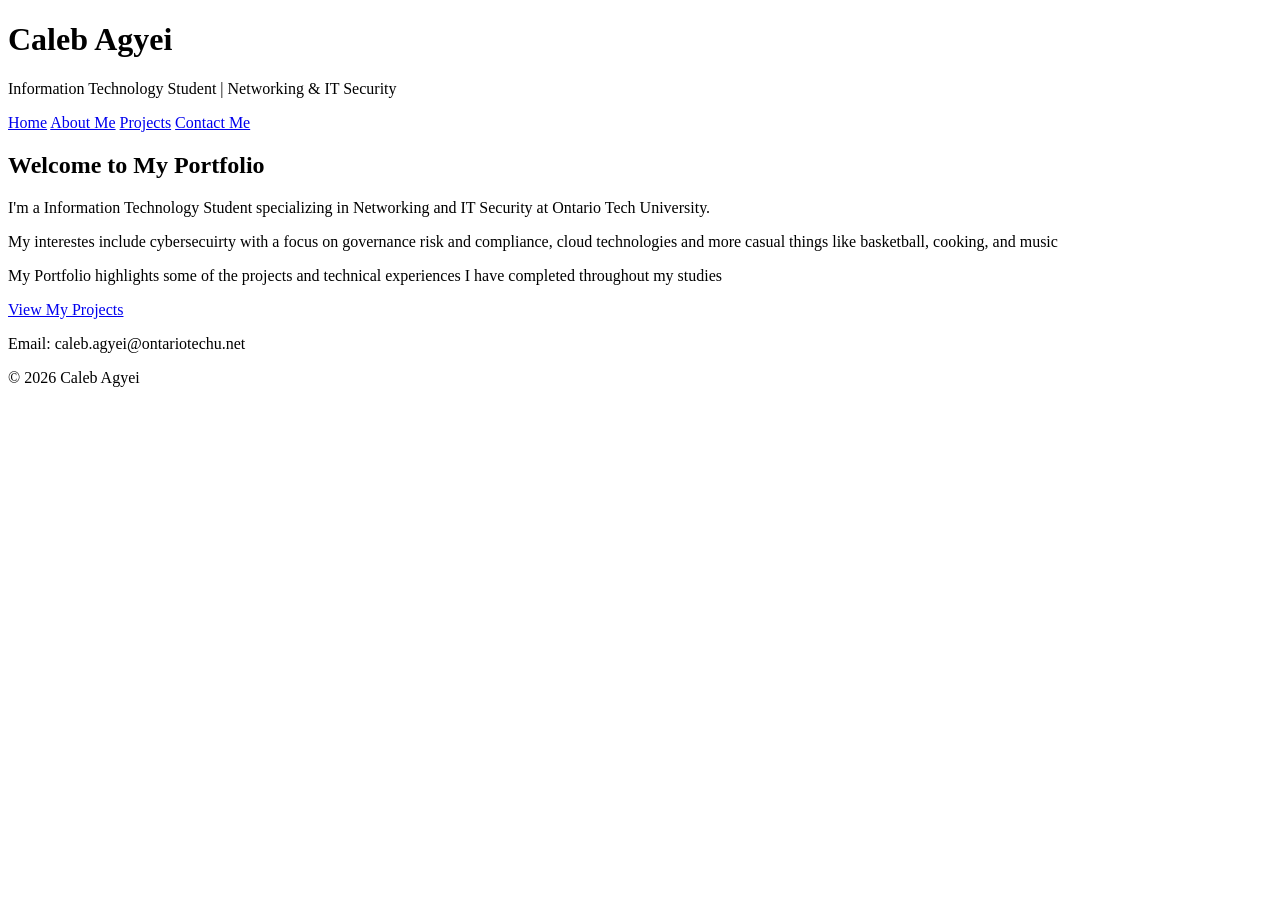
==== index.html @ 11f9559a "Index.html with Header Body and Footer" ====
<!DOCTYPE html>

<html lang="en">
    <head>
        <meta charset="UTF-8">
        <!-- Makes the website adjust properly to different screen sizes-->
        <meta name="viewport" content="width=device-width, intial-scale=1.0">

        <title> Caleb Agyei | Portfolio </title>

        <!--Computer stylesheet for screens 960px and larger-->
        <link rel="stylesheet" href="css/computer.css"
            media="only screen and (min-width: 960px)">

        <!--Tablet stylesheet for screens between 481px and 959px-->
         <link rel="stylesheet" href="css/tablet.css"
                media="only screen and (min-width: 481px) and (max-width: 959px)">


        <!--Mobile stylesheet for screens 480px and smaller-->
        <link rel="stylesheet" href="css/mobile.css"
            media="only screen and (max-width: 480px)">
    </head>


    <body>
        
        <header>
            <h1>Caleb Agyei</h1>
            <p>Information Technology Student | Networking & IT Security</p>
        
        <!-- Navagation links to the four portfolio pages-->
        <nav>
            <a href="index.html">Home</a>
            <a href="about.html">About Me</a>
            <a href="projects.html">Projects</a>
            <a href="contact.html">Contact Me</a>
        </nav>
        </header>


<!-- Main Page -->
 <main>
    <section>
        <h2> Welcome to My Portfolio</h2>

             <p>
                I'm a Information Technology Student specializing in 
                Networking and IT Security at Ontario Tech University.
            </p>
            
            <p> 
                My interestes include cybersecuirty with a focus on governance risk and compliance, 
                cloud technologies and more casual things like basketball, cooking, and music
            </p>

            <p>My Portfolio highlights some of the projects and technical experiences 
                I have completed throughout my studies
            </p>

            <p>
                <a href="projects.html">View My Projects</a> 
            </p>

    </section>
</main>

<!--Footer of my Portfolio Containing Contact Information and copyright-->
<footer>
    <p> Email: caleb.agyei@ontariotechu.net</p>
    <p>&copy; 2026 Caleb Agyei</p>
</footer>

    </body>
</html>
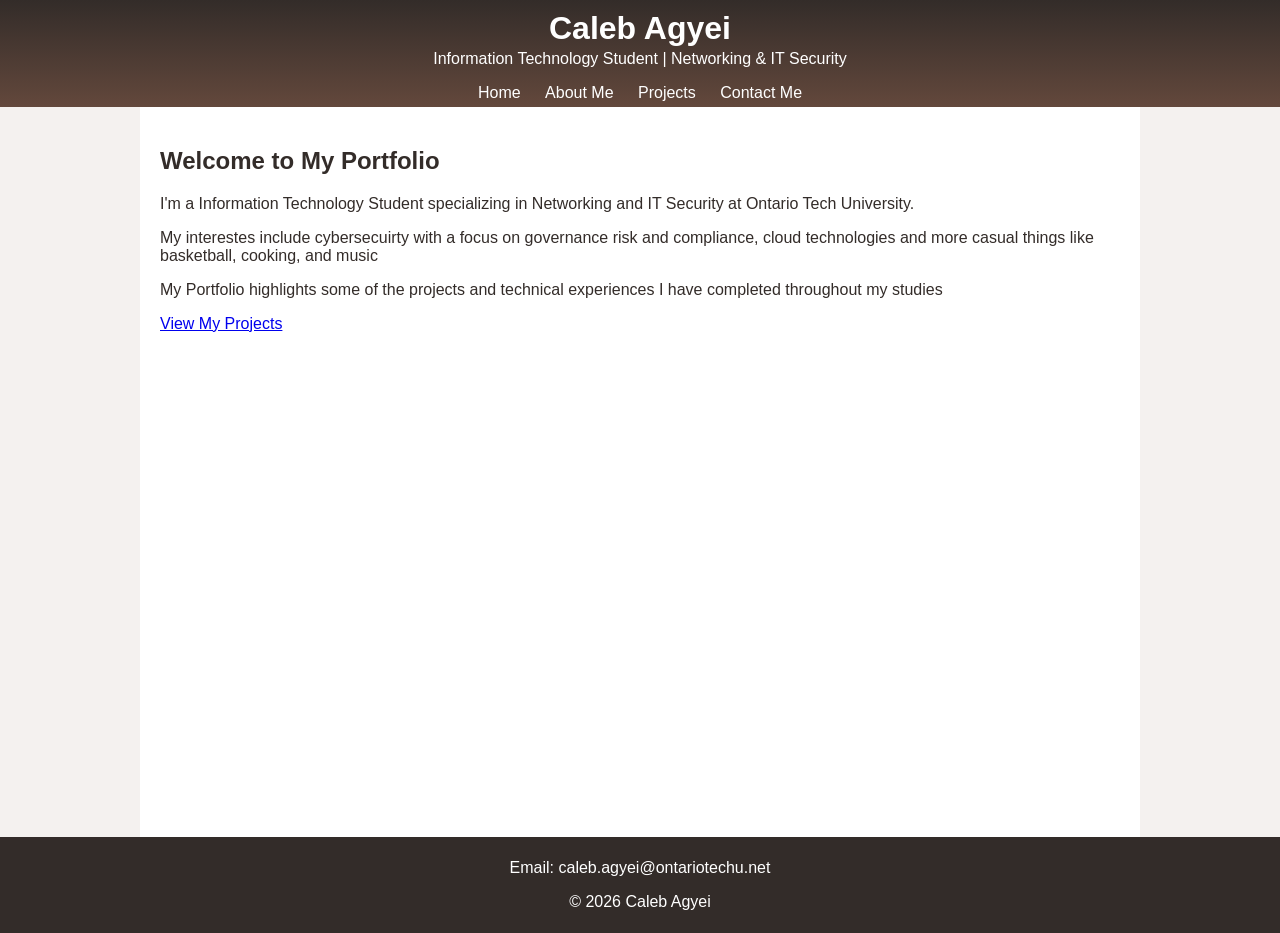
==== commit 7cee5496: "Updates to about" ====
--- a/index.html
+++ b/index.html
@@ -41,7 +41,7 @@
 
 <!-- Main Page -->
  <main>
-    <section>
+    <section id="welcome">
         <h2> Welcome to My Portfolio</h2>
 
              <p>
--- a/css/computer.css
+++ b/css/computer.css
@@ -0,0 +1,81 @@
+@charset "UTF-8";
+
+*{
+    box-sizing: border-box;
+}
+
+body {
+    margin: 0;
+    font-family: Arial, sans-serif;
+        background-color: #F4F1EF;
+    color: #332C29;
+}
+
+main{
+    width: 80%;
+    max-width: 1000px;
+
+    margin-left: auto;
+    margin-right: auto;
+
+    padding: 20px;
+    background-color: #FFFFFF;
+    /* Keeps the main area tall enough so the footer stays near the bottom */
+    min-height: calc(100vh - 170px);
+}
+
+header {
+    color:white;
+    padding: 5px;
+    text-align: center;
+
+    /*The use of linear Gradients with list of colours from my Adobe colour scheme*/
+    background: linear-gradient(
+        to bottom,
+        #332C29,
+        #63483C
+    );
+    
+}
+
+    header h1 {
+    margin-top: 5px;
+    margin-bottom: 3px;
+}
+
+header p {
+    margin-top: 1px;
+}
+
+nav {
+    margin-top: 10px;
+}
+
+/* Removes the default underline and spaces out the navigation links */
+header nav a {
+    color: white;
+
+    margin-left: 10px;
+    margin-right: 10px;
+
+    text-decoration: none;
+}
+
+/* Gives the user visual feedback when hovering over a link */
+nav a:hover {
+    color: #FC4D00;
+}
+
+
+footer {
+    background-color: #332C29;
+    color: white;
+
+    text-align: center;
+    padding: 6px;
+
+    /* Keeps the footer underneath floated project boxes */
+    clear: both;
+
+
+}
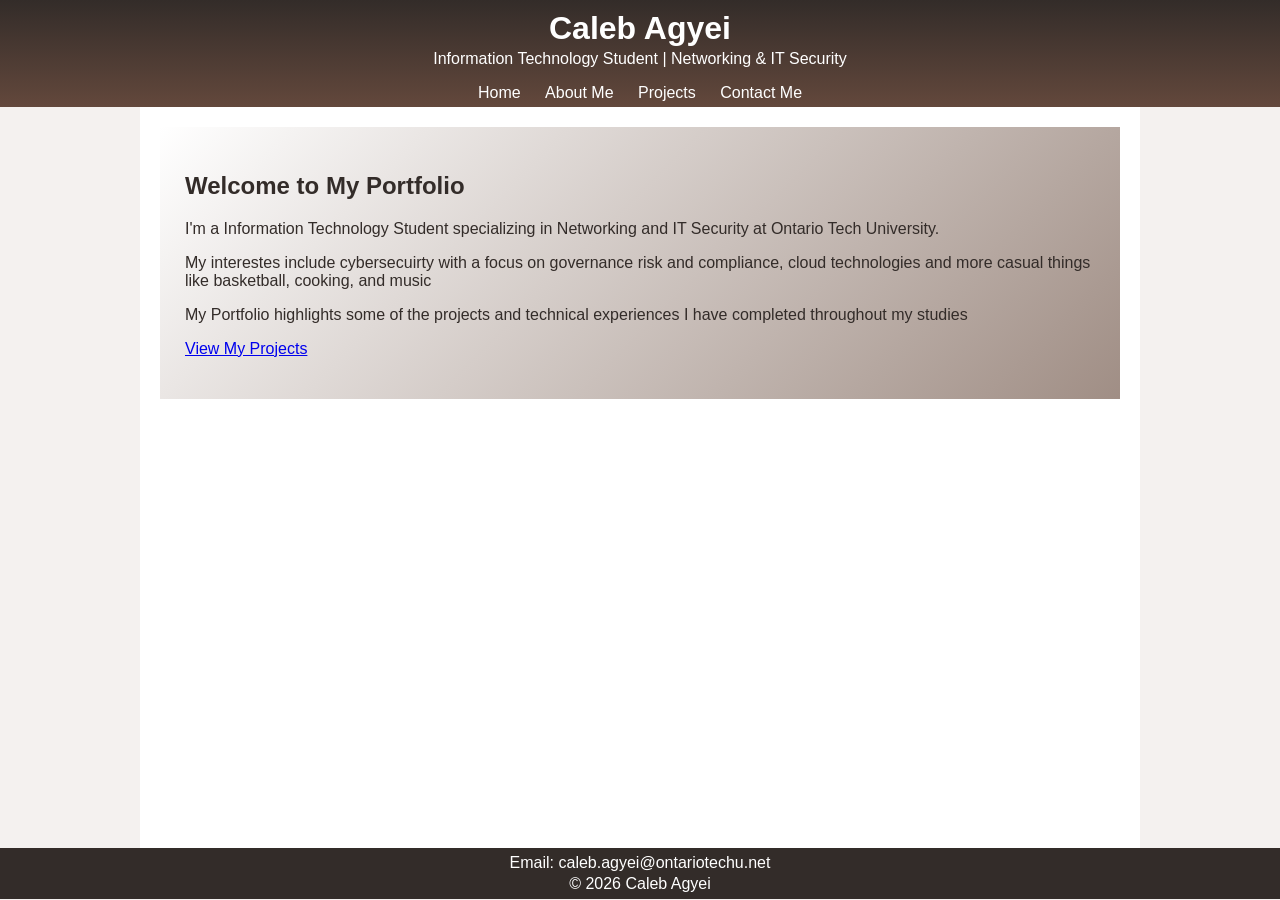
==== commit 9f437893: "Updates to my portfolio Updates to my portfolio" ====
--- a/index.html
+++ b/index.html
@@ -20,6 +20,7 @@
         <!--Mobile stylesheet for screens 480px and smaller-->
         <link rel="stylesheet" href="css/mobile.css"
             media="only screen and (max-width: 480px)">
+            
     </head>
 
 
--- a/css/computer.css
+++ b/css/computer.css
@@ -21,7 +21,10 @@
     padding: 20px;
     background-color: #FFFFFF;
     /* Keeps the main area tall enough so the footer stays near the bottom */
-    min-height: calc(100vh - 170px);
+    min-height: calc(100vh - 159px);
+
+    /* Makes the main section expand around floated project cards */
+    overflow: auto;
 }
 
 header {
@@ -66,16 +69,104 @@
     color: #FC4D00;
 }
 
+/* ==================================
+   HOME PAGE
+   ================================== */
+#welcome {
+    padding: 25px;
+
+    /* Angled gradient used for the welcome section */
+    background: linear-gradient(
+        135deg,
+        #FFFFFF,
+        #a08e85
+    );
+}
 
 footer {
     background-color: #332C29;
     color: white;
 
     text-align: center;
-    padding: 6px;
+    padding: 3px;
 
     /* Keeps the footer underneath floated project boxes */
     clear: both;
+}
 
+/* Reduces the default spacing around the footer paragraphs */
+footer p {
+    margin: 3px;
+}
 
+/* ==================================
+   ABOUT PAGE
+   ================================== */
+
+   /* Controls the size of my profile image on computer screens*/
+   #about-photo {
+    width: 220px;
+    height: auto;
+
+    margin-top: 10px;
+    margin-bottom: 20px;
+
+    border-radius: 8px;
+
+   }
+
+   /*Keeps the introduction video at reasonable size*/
+   video
+    {
+    width: 250px;
+    max-width: 100%;
+    height: auto;
+
+    margin-top: 10px;
+    margin-bottom: 20px;    
+
+    border-radius: 8px;
 }
+
+    /* ==================================
+   PROJECTS PAGE
+   ================================== */
+/* Keeps the floated project cards inside the Projects section */
+#projects {
+    overflow: auto;
+}
+
+/* Styles each project as a separate card */
+.project {
+    width: 46%;
+    float: left;
+
+    margin: 2%;
+    padding: 20px;
+
+    background-color: #FFFFFF;
+
+    border: 1px solid #96573C;
+    border-radius: 8px;
+
+    /* Keeps project cards more even when descriptions have different lengths */
+    min-height: 310px;
+}
+
+/* Gives each project title more separation from the description */
+.project h3 {
+    color: #63483C;
+
+    border-bottom: 1px solid #C95928;
+    padding-bottom: 10px;
+}
+
+/* Makes project images fit inside their project card */
+.project img {
+    width: 100%;
+    height: auto;
+
+    margin-bottom: 10px;
+
+    border-radius: 6px;
+}
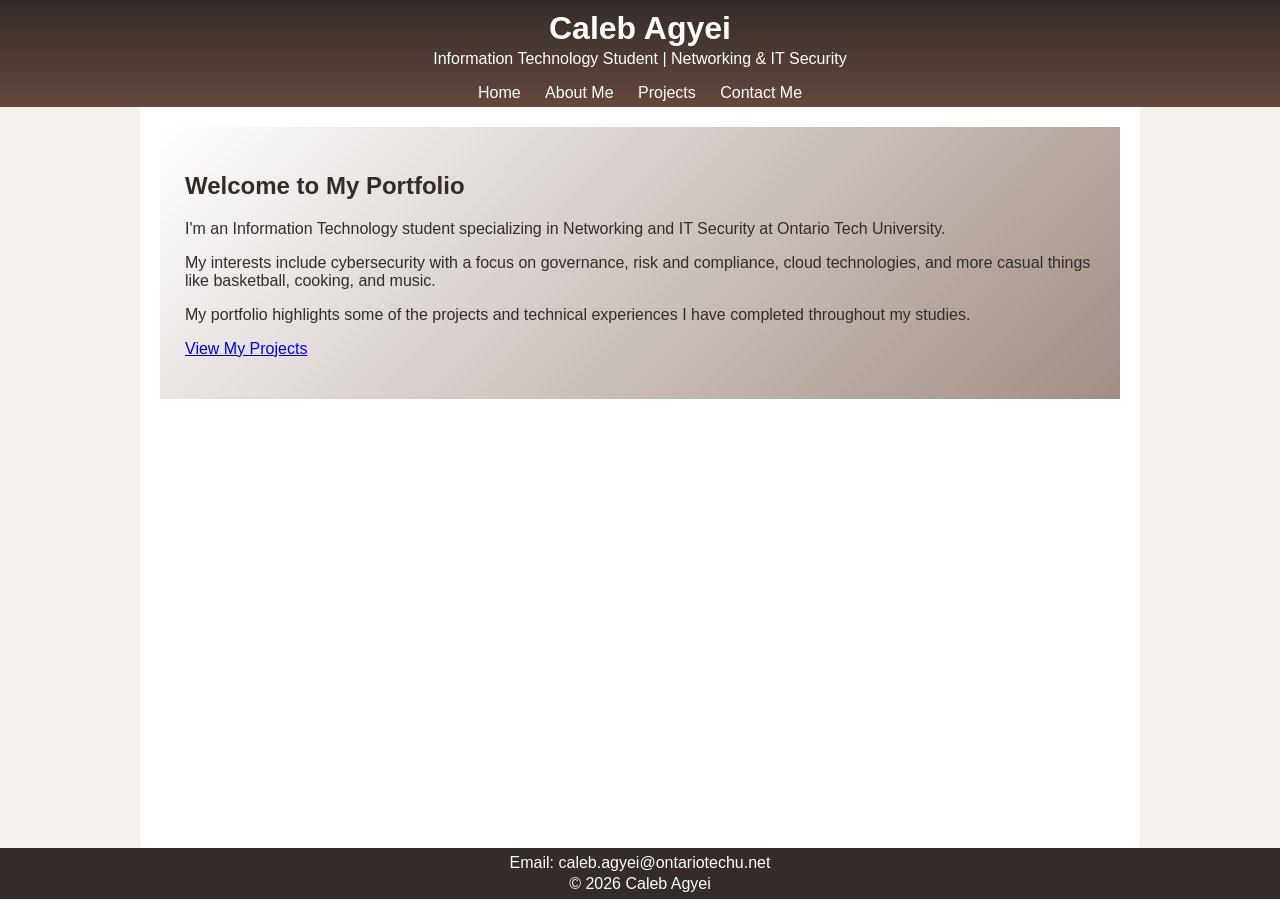
==== commit 57001153: "Complete portfolio pages and responsive styling" ====
--- a/index.html
+++ b/index.html
@@ -1,76 +1,94 @@
 <!DOCTYPE html>
 
 <html lang="en">
-    <head>
-        <meta charset="UTF-8">
-        <!-- Makes the website adjust properly to different screen sizes-->
-        <meta name="viewport" content="width=device-width, intial-scale=1.0">
 
-        <title> Caleb Agyei | Portfolio </title>
+<head>
 
-        <!--Computer stylesheet for screens 960px and larger-->
-        <link rel="stylesheet" href="css/computer.css"
-            media="only screen and (min-width: 960px)">
+    <meta charset="UTF-8">
 
-        <!--Tablet stylesheet for screens between 481px and 959px-->
-         <link rel="stylesheet" href="css/tablet.css"
-                media="only screen and (min-width: 481px) and (max-width: 959px)">
+    <!-- Makes the website adjust properly to different screen sizes -->
+    <meta name="viewport" content="width=device-width, initial-scale=1.0">
 
+    <!-- Text shown on the browser tab -->
+    <title>Caleb Agyei | Portfolio</title>
 
-        <!--Mobile stylesheet for screens 480px and smaller-->
-        <link rel="stylesheet" href="css/mobile.css"
-            media="only screen and (max-width: 480px)">
-            
-    </head>
+    <!-- Computer stylesheet for screens 960px and larger -->
+    <link rel="stylesheet" href="css/computer.css"
+          media="only screen and (min-width: 960px)">
 
+    <!-- Tablet stylesheet for screens between 481px and 959px -->
+    <link rel="stylesheet" href="css/tablet.css"
+          media="only screen and (min-width: 481px) and (max-width: 959px)">
 
-    <body>
-        
-        <header>
-            <h1>Caleb Agyei</h1>
-            <p>Information Technology Student | Networking & IT Security</p>
-        
-        <!-- Navagation links to the four portfolio pages-->
+    <!-- Mobile stylesheet for screens 480px and smaller -->
+    <link rel="stylesheet" href="css/mobile.css"
+          media="only screen and (max-width: 480px)">
+
+</head>
+
+<body>
+
+    <!-- Header contains my name, program information, and site navigation -->
+    <header>
+
+        <h1>Caleb Agyei</h1>
+
+        <p>Information Technology Student | Networking & IT Security</p>
+
+        <!-- Navigation links to the four portfolio pages -->
         <nav>
             <a href="index.html">Home</a>
             <a href="about.html">About Me</a>
             <a href="projects.html">Projects</a>
             <a href="contact.html">Contact Me</a>
         </nav>
-        </header>
+
+    </header>
 
 
-<!-- Main Page -->
- <main>
-    <section id="welcome">
-        <h2> Welcome to My Portfolio</h2>
+    <!-- Main content for the Home page -->
+    <main>
 
-             <p>
-                I'm a Information Technology Student specializing in 
+        <!-- Welcome section introduces the purpose of the portfolio -->
+        <section id="welcome">
+
+            <h2>Welcome to My Portfolio</h2>
+
+            <p>
+                I'm an Information Technology student specializing in
                 Networking and IT Security at Ontario Tech University.
-            </p>
-            
-            <p> 
-                My interestes include cybersecuirty with a focus on governance risk and compliance, 
-                cloud technologies and more casual things like basketball, cooking, and music
-            </p>
-
-            <p>My Portfolio highlights some of the projects and technical experiences 
-                I have completed throughout my studies
             </p>
 
             <p>
-                <a href="projects.html">View My Projects</a> 
+                My interests include cybersecurity with a focus on governance,
+                risk and compliance, cloud technologies, and more casual things
+                like basketball, cooking, and music.
             </p>
 
-    </section>
-</main>
+            <p>
+                My portfolio highlights some of the projects and technical
+                experiences I have completed throughout my studies.
+            </p>
 
-<!--Footer of my Portfolio Containing Contact Information and copyright-->
-<footer>
-    <p> Email: caleb.agyei@ontariotechu.net</p>
-    <p>&copy; 2026 Caleb Agyei</p>
-</footer>
+            <!-- Provides a direct link to the Projects page -->
+            <p>
+                <a href="projects.html">View My Projects</a>
+            </p>
 
-    </body>
+        </section>
+
+    </main>
+
+
+    <!-- Footer contains contact information and copyright -->
+    <footer>
+
+        <p>Email: caleb.agyei@ontariotechu.net</p>
+
+        <p>&copy; 2026 Caleb Agyei</p>
+
+    </footer>
+
+</body>
+
 </html>
--- a/css/computer.css
+++ b/css/computer.css
@@ -1,17 +1,20 @@
 @charset "UTF-8";
 
-*{
+/* Applies border-box sizing so padding and borders stay inside set widths */
+* {
     box-sizing: border-box;
 }
 
+/* Sets the main font, text colour, and page background */
 body {
     margin: 0;
     font-family: Arial, sans-serif;
-        background-color: #F4F1EF;
+    background-color: #F4F1EF;
     color: #332C29;
 }
 
-main{
+/* Centers the main content and keeps it readable on larger screens */
+main {
     width: 80%;
     max-width: 1000px;
 
@@ -20,28 +23,32 @@
 
     padding: 20px;
     background-color: #FFFFFF;
-    /* Keeps the main area tall enough so the footer stays near the bottom */
+
+    /* Keeps shorter pages tall enough so the footer stays near the bottom */
     min-height: calc(100vh - 159px);
 
-    /* Makes the main section expand around floated project cards */
+    /* Allows the main section to expand around floated project cards */
     overflow: auto;
 }
 
+/* ==================================
+   HEADER AND NAVIGATION
+   ================================== */
+
+/* Uses colours from my Adobe colour scheme in a vertical linear gradient */
 header {
-    color:white;
+    color: white;
     padding: 5px;
     text-align: center;
 
-    /*The use of linear Gradients with list of colours from my Adobe colour scheme*/
     background: linear-gradient(
         to bottom,
         #332C29,
         #63483C
     );
-    
-}
-
-    header h1 {
+}
+
+header h1 {
     margin-top: 5px;
     margin-bottom: 3px;
 }
@@ -64,18 +71,20 @@
     text-decoration: none;
 }
 
-/* Gives the user visual feedback when hovering over a link */
+/* Gives the user visual feedback when hovering over a navigation link */
 nav a:hover {
     color: #FC4D00;
 }
 
+
 /* ==================================
    HOME PAGE
    ================================== */
+
+/* Uses an angled gradient to visually separate the welcome section */
 #welcome {
     padding: 25px;
 
-    /* Angled gradient used for the welcome section */
     background: linear-gradient(
         135deg,
         #FFFFFF,
@@ -83,6 +92,148 @@
     );
 }
 
+
+/* ==================================
+   ABOUT PAGE
+   ================================== */
+
+/* Places the profile photo on the left side of the page */
+#about-photo {
+    width: 220px;
+    height: 320px;
+
+    float: left;
+
+    /* Fills the image area without stretching the photo */
+    object-fit: cover;
+
+    margin-top: 10px;
+    margin-bottom: 20px;
+
+    border-radius: 8px;
+}
+
+/* Places the introduction video on the right at the same size as the photo */
+#about-video {
+    width: 220px;
+    height: 320px;
+
+    float: right;
+
+    /* Displays the full portrait video without cropping it */
+    object-fit: contain;
+
+    margin-top: 10px;
+    margin-bottom: 20px;
+
+    border-radius: 8px;
+}
+
+/* Prevents the portrait video from being cropped when viewed fullscreen */
+#about-video:fullscreen {
+    width: 100%;
+    height: 100%;
+
+    object-fit: contain;
+    background-color: black;
+}
+
+/* Keeps the biography text underneath the photo and video */
+#about-text {
+    clear: both;
+}
+
+
+/* ==================================
+   PROJECTS PAGE
+   ================================== */
+
+/* Creates project cards and places two cards beside each other on desktop */
+.project {
+    width: 46%;
+    float: left;
+
+    margin: 2%;
+    padding: 20px;
+
+    background-color: #FFFFFF;
+
+    border: 1px solid #96573C;
+    border-radius: 8px;
+
+    /* Keeps project cards a more consistent height */
+    min-height: 260px;
+}
+
+/* Starts each new pair of project cards on a new row */
+.project:nth-of-type(odd) {
+    clear: left;
+}
+
+/* Styles the project title and separates it from the description */
+.project h3 {
+    color: #63483C;
+
+    border-bottom: 1px solid #C95928;
+    padding-bottom: 10px;
+
+    margin-top: 0;
+}
+
+/* Improves readability of the project descriptions */
+.project p {
+    line-height: 1.4;
+}
+
+
+/* ==================================
+   CONTACT PAGE
+   ================================== */
+
+/* Keeps the contact form from stretching too wide on larger screens */
+form {
+    width: 60%;
+}
+
+/* Gives the form fields a consistent appearance */
+input,
+textarea {
+    width: 100%;
+
+    padding: 10px;
+    margin-top: 5px;
+    margin-bottom: 10px;
+
+    border: 1px solid #96573C;
+    border-radius: 6px;
+
+    font-family: Arial, sans-serif;
+}
+
+/* Styles the submit button separately from the other form fields */
+input[type="submit"] {
+    width: 140px;
+
+    background-color: #C95928;
+    color: white;
+
+    border: none;
+    padding: 10px;
+
+    cursor: pointer;
+}
+
+/* Changes the submit button colour when the user hovers over it */
+input[type="submit"]:hover {
+    background-color: #FC4D00;
+}
+
+
+/* ==================================
+   FOOTER
+   ================================== */
+
+/* Keeps the footer underneath floated content such as project cards */
 footer {
     background-color: #332C29;
     color: white;
@@ -90,83 +241,10 @@
     text-align: center;
     padding: 3px;
 
-    /* Keeps the footer underneath floated project boxes */
     clear: both;
 }
 
 /* Reduces the default spacing around the footer paragraphs */
 footer p {
     margin: 3px;
-}
-
-/* ==================================
-   ABOUT PAGE
-   ================================== */
-
-   /* Controls the size of my profile image on computer screens*/
-   #about-photo {
-    width: 220px;
-    height: auto;
-
-    margin-top: 10px;
-    margin-bottom: 20px;
-
-    border-radius: 8px;
-
-   }
-
-   /*Keeps the introduction video at reasonable size*/
-   video
-    {
-    width: 250px;
-    max-width: 100%;
-    height: auto;
-
-    margin-top: 10px;
-    margin-bottom: 20px;    
-
-    border-radius: 8px;
-}
-
-    /* ==================================
-   PROJECTS PAGE
-   ================================== */
-/* Keeps the floated project cards inside the Projects section */
-#projects {
-    overflow: auto;
-}
-
-/* Styles each project as a separate card */
-.project {
-    width: 46%;
-    float: left;
-
-    margin: 2%;
-    padding: 20px;
-
-    background-color: #FFFFFF;
-
-    border: 1px solid #96573C;
-    border-radius: 8px;
-
-    /* Keeps project cards more even when descriptions have different lengths */
-    min-height: 310px;
-}
-
-/* Gives each project title more separation from the description */
-.project h3 {
-    color: #63483C;
-
-    border-bottom: 1px solid #C95928;
-    padding-bottom: 10px;
-}
-
-/* Makes project images fit inside their project card */
-.project img {
-    width: 100%;
-    height: auto;
-
-    margin-bottom: 10px;
-
-    border-radius: 6px;
 }
--- a/css/tablet.css
+++ b/css/tablet.css
@@ -0,0 +1,272 @@
+@charset "UTF-8";
+
+/* Keeps padding and borders inside the assigned element widths */
+* {
+    box-sizing: border-box;
+}
+
+/* Sets the base font, page colours, and removes the browser's default body margin */
+body {
+    margin: 0;
+    font-family: Arial, sans-serif;
+    background-color: #F4F1EF;
+    color: #332C29;
+}
+
+
+/* ==================================
+   MAIN LAYOUT
+   ================================== */
+
+/* Centers the main content and gives it more width on tablet screens */
+main {
+    width: 90%;
+
+    margin-left: auto;
+    margin-right: auto;
+
+    padding: 18px;
+    background-color: #FFFFFF;
+
+    /* Keeps the footer near the bottom on pages with less content */
+    min-height: calc(100vh - 155px);
+
+    /* Allows the main area to contain floated elements properly */
+    overflow: auto;
+}
+
+
+/* ==================================
+   HEADER AND NAVIGATION
+   ================================== */
+
+/* Uses the same Adobe colour scheme gradient as the desktop layout */
+header {
+    color: white;
+    padding: 6px;
+    text-align: center;
+
+    background: linear-gradient(
+        to bottom,
+        #332C29,
+        #63483C
+    );
+}
+
+header h1 {
+    margin-top: 5px;
+    margin-bottom: 3px;
+}
+
+header p {
+    margin-top: 1px;
+}
+
+nav {
+    margin-top: 8px;
+}
+
+/* Keeps navigation links readable while using slightly less spacing on tablets */
+header nav a {
+    color: white;
+
+    margin-left: 7px;
+    margin-right: 7px;
+
+    text-decoration: none;
+}
+
+/* Changes the navigation link colour when hovered over */
+nav a:hover {
+    color: #FC4D00;
+}
+
+
+/* ==================================
+   HOME PAGE
+   ================================== */
+
+/* Uses an angled gradient to separate the welcome section visually */
+#welcome {
+    padding: 20px;
+
+    background: linear-gradient(
+        135deg,
+        #FFFFFF,
+        #a08e85
+    );
+}
+
+
+/* ==================================
+   ABOUT PAGE
+   ================================== */
+
+/* Keeps the profile photo and video grouped together */
+#about-top {
+    margin-top: 10px;
+    margin-bottom: 18px;
+}
+
+/* Reduces the profile image size so it fits comfortably on tablet screens */
+#about-photo {
+    width: 180px;
+    height: 250px;
+
+    object-fit: cover;
+
+    margin-right: 15px;
+    margin-bottom: 18px;
+
+    border-radius: 8px;
+
+    vertical-align: top;
+}
+
+/* Reduces the introduction video size while keeping the full portrait video visible */
+#about-video {
+    width: 180px;
+    height: 250px;
+
+    object-fit: contain;
+
+    margin-bottom: 18px;
+
+    vertical-align: top;
+    float: right;
+}
+
+/* Keeps the biography text below the photo and video */
+#about-text {
+    clear: both;
+}
+
+/* Prevents the portrait video from being cropped in fullscreen */
+#about-video:fullscreen {
+    width: 100%;
+    height: 100%;
+
+    object-fit: contain;
+    background-color: black;
+}
+
+
+/* ==================================
+   PROJECTS PAGE
+   ================================== */
+
+/* Stacks project cards into one column on tablet screens */
+.project {
+    width: 90%;
+    float: none;
+
+    margin-left: auto;
+    margin-right: auto;
+    margin-bottom: 20px;
+
+    padding: 18px;
+
+    background-color: #FFFFFF;
+
+    border: 1px solid #96573C;
+    border-radius: 8px;
+}
+
+/* Styles the project title and separates it from the project description */
+.project h3 {
+    color: #63483C;
+
+    border-bottom: 1px solid #C95928;
+    padding-bottom: 10px;
+
+    margin-top: 0;
+}
+
+/* Improves readability of project descriptions */
+.project p {
+    line-height: 1.4;
+}
+
+
+/* ==================================
+   CONTACT PAGE
+   ================================== */
+
+/* Centers the contact section and prevents it from becoming too wide */
+#contact {
+    width: 85%;
+
+    margin-left: auto;
+    margin-right: auto;
+
+    text-align: center;
+}
+
+/* Keeps the form slightly narrower than the contact section */
+form {
+    width: 90%;
+
+    margin-left: auto;
+    margin-right: auto;
+
+    text-align: left;
+}
+
+/* Gives all form fields a consistent appearance */
+input,
+textarea {
+    width: 100%;
+
+    padding: 8px;
+    margin-top: 4px;
+    margin-bottom: 8px;
+
+    border: 1px solid #96573C;
+    border-radius: 6px;
+
+    font-family: Arial, sans-serif;
+}
+
+/* Sets a comfortable height for the comments box */
+textarea {
+    height: 90px;
+}
+
+/* Styles the submit button separately from the other form fields */
+input[type="submit"] {
+    width: 130px;
+
+    background-color: #C95928;
+    color: white;
+
+    border: none;
+    padding: 9px;
+
+    cursor: pointer;
+}
+
+/* Changes the button colour when the user hovers over it */
+input[type="submit"]:hover {
+    background-color: #FC4D00;
+}
+
+
+/* ==================================
+   FOOTER
+   ================================== */
+
+/* Keeps the footer below floated content and matches the site colour scheme */
+footer {
+    background-color: #332C29;
+    color: white;
+
+    text-align: center;
+    padding: 4px;
+
+    clear: both;
+}
+
+/* Reduces the default spacing around footer text */
+footer p {
+    margin: 3px;
+}
--- a/css/mobile.css
+++ b/css/mobile.css
@@ -0,0 +1,281 @@
+@charset "UTF-8";
+
+/* Keeps padding and borders inside the assigned element widths */
+* {
+    box-sizing: border-box;
+}
+
+/* Sets the base font, page colours, and removes the default body margin */
+body {
+    margin: 0;
+    font-family: Arial, sans-serif;
+    background-color: #F4F1EF;
+    color: #332C29;
+}
+
+
+/* ==================================
+   MAIN LAYOUT
+   ================================== */
+
+/* Uses most of the screen width while keeping small margins on mobile */
+main {
+    width: 94%;
+
+    margin-left: auto;
+    margin-right: auto;
+
+    padding: 14px;
+    background-color: #FFFFFF;
+
+    /* Keeps the footer near the bottom on shorter mobile pages */
+    min-height: calc(100vh - 135px);
+
+    /* Allows the main section to contain floated elements properly */
+    overflow: auto;
+}
+
+
+/* ==================================
+   HEADER AND NAVIGATION
+   ================================== */
+
+/* Uses the same Adobe colour scheme gradient as the larger layouts */
+header {
+    color: white;
+    padding: 5px;
+    text-align: center;
+
+    background: linear-gradient(
+        to bottom,
+        #332C29,
+        #63483C
+    );
+}
+
+header h1 {
+    font-size: 24px;
+
+    margin-top: 4px;
+    margin-bottom: 3px;
+}
+
+header p {
+    font-size: 13px;
+
+    margin-top: 0;
+    margin-bottom: 6px;
+}
+
+nav {
+    margin-top: 5px;
+    margin-bottom: 4px;
+}
+
+/* Keeps the navigation links horizontal while reducing spacing for mobile */
+nav a {
+    display: inline-block;
+
+    color: white;
+    text-decoration: none;
+
+    margin-left: 4px;
+    margin-right: 4px;
+
+    font-size: 13px;
+}
+
+/* Changes the navigation link colour when hovered over */
+nav a:hover {
+    color: #FC4D00;
+}
+
+
+/* ==================================
+   HOME PAGE
+   ================================== */
+
+/* Uses an angled gradient to visually separate the welcome section */
+#welcome {
+    padding: 16px;
+
+    background: linear-gradient(
+        135deg,
+        #FFFFFF,
+        #a08e85
+    );
+}
+
+
+/* ==================================
+   ABOUT PAGE
+   ================================== */
+
+/* Keeps the profile photo and introduction video grouped together */
+#about-top {
+    margin-top: 8px;
+    margin-bottom: 15px;
+}
+
+/* Reduces the profile photo size so it fits comfortably on mobile */
+#about-photo {
+    width: 150px;
+    height: 210px;
+
+    object-fit: cover;
+
+    margin-right: 6px;
+    margin-bottom: 15px;
+
+    border-radius: 8px;
+
+    vertical-align: top;
+}
+
+/* Keeps the video compact and positions it on the right side */
+#about-video {
+    width: 150px;
+    height: 210px;
+
+    object-fit: contain;
+
+    margin-bottom: 15px;
+
+    vertical-align: top;
+    float: right;
+}
+
+/* Keeps the biography text below the image and video */
+#about-text {
+    clear: both;
+}
+
+/* Reduces paragraph text slightly for smaller screens */
+main p {
+    font-size: 14px;
+    line-height: 1.4;
+}
+
+/* Prevents the portrait video from being cropped in fullscreen */
+#about-video:fullscreen {
+    width: 100%;
+    height: 100%;
+
+    object-fit: contain;
+    background-color: black;
+}
+
+
+/* ==================================
+   PROJECTS PAGE
+   ================================== */
+
+/* Displays one project card per row on mobile */
+.project {
+    width: 100%;
+    float: none;
+
+    margin-bottom: 16px;
+    padding: 15px;
+
+    background-color: #FFFFFF;
+
+    border: 1px solid #96573C;
+    border-radius: 8px;
+}
+
+/* Styles the project title and separates it from the description */
+.project h3 {
+    color: #63483C;
+
+    border-bottom: 1px solid #C95928;
+    padding-bottom: 8px;
+
+    margin-top: 0;
+}
+
+/* Improves readability of project descriptions */
+.project p {
+    line-height: 1.4;
+}
+
+
+/* ==================================
+   CONTACT PAGE
+   ================================== */
+
+/* Allows the contact section to use the full available mobile width */
+#contact {
+    width: 100%;
+    text-align: center;
+}
+
+/* Makes the contact form use the full width of the contact section */
+form {
+    width: 100%;
+
+    margin-left: auto;
+    margin-right: auto;
+
+    text-align: left;
+}
+
+/* Gives the form fields a consistent appearance */
+input,
+textarea {
+    width: 100%;
+
+    padding: 8px;
+    margin-top: 4px;
+    margin-bottom: 8px;
+
+    border: 1px solid #96573C;
+    border-radius: 6px;
+
+    font-family: Arial, sans-serif;
+}
+
+/* Sets a comfortable height for the comments box */
+textarea {
+    height: 85px;
+}
+
+/* Styles the submit button separately from the other form fields */
+input[type="submit"] {
+    width: 120px;
+
+    background-color: #C95928;
+    color: white;
+
+    border: none;
+    padding: 9px;
+
+    cursor: pointer;
+}
+
+/* Changes the button colour when the user hovers over it */
+input[type="submit"]:hover {
+    background-color: #FC4D00;
+}
+
+
+/* ==================================
+   FOOTER
+   ================================== */
+
+/* Keeps the footer below floated content and matches the site colour scheme */
+footer {
+    background-color: #332C29;
+    color: white;
+
+    text-align: center;
+    padding: 4px;
+
+    clear: both;
+}
+
+/* Reduces footer spacing and text size for mobile screens */
+footer p {
+    margin: 3px;
+    font-size: 13px;
+}
